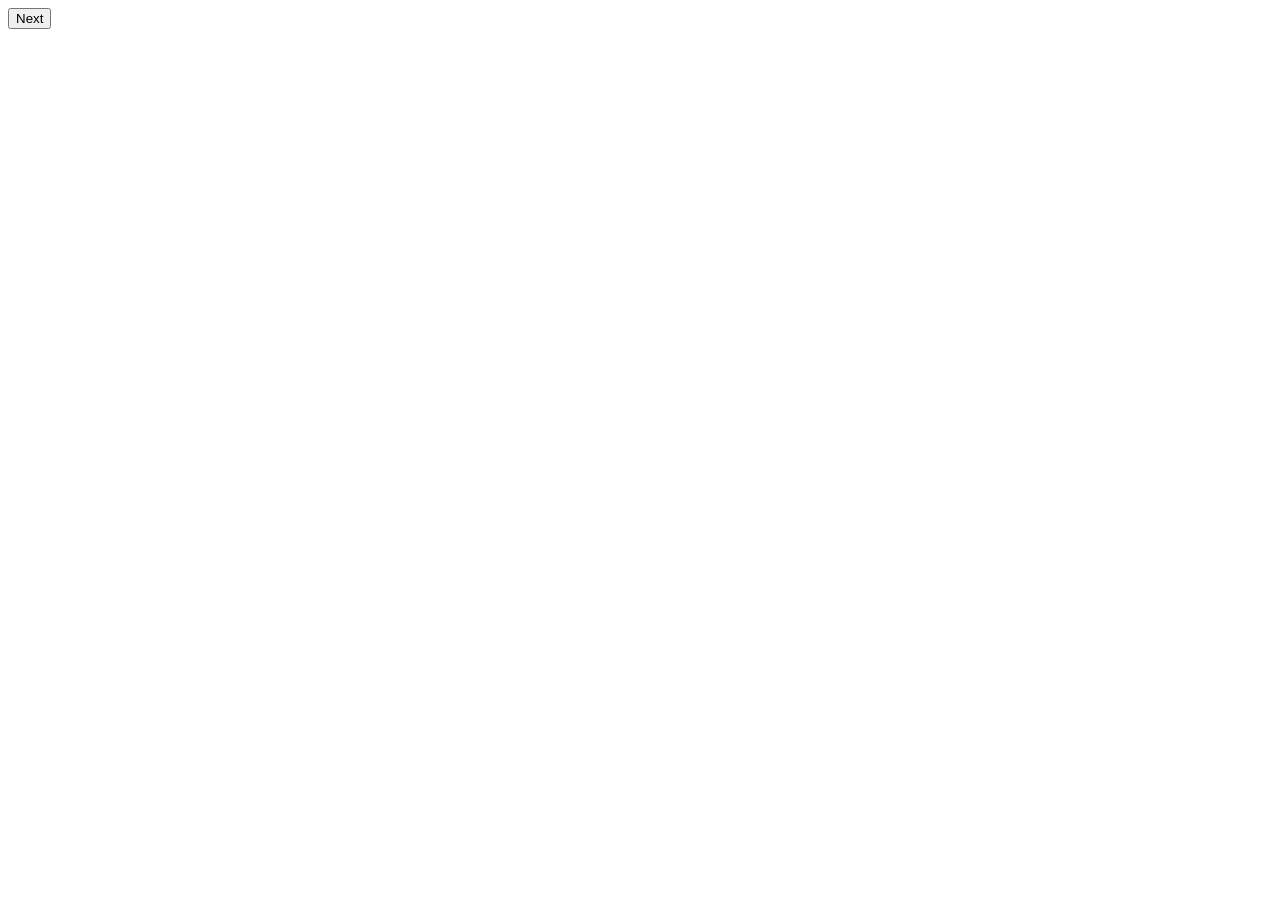
==== index.html @ b604b16c "Add homepage index.html" ====
<!DOCTYPE html>
<html lang="en">
<head>
    <meta charset="UTF-8">
    <meta name="viewport" content="width=device-width, initial-scale=1.0">
    <title>index</title>
    <link rel="stylesheet" href="style.css">
</head>
<body id="b1">
    
    <form action="" id="f1">
        <a href="index2.html" >  <input type="button" value="Next" id="ba3"> </a>
    </form>
    <script src="page.js"></script>
</body>
</html>
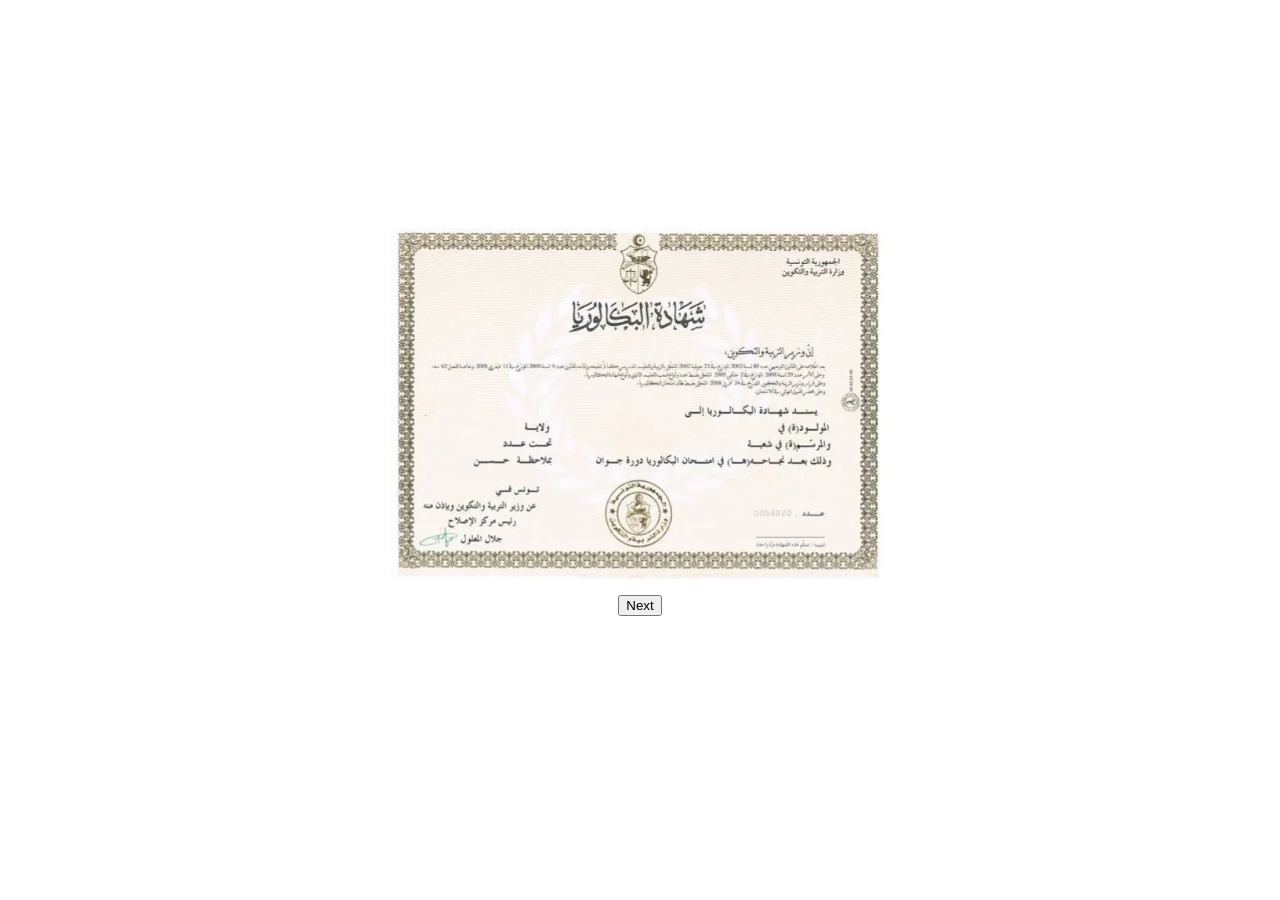
==== commit eb8444b7: "Update project" ====
--- a/index.html
+++ b/index.html
@@ -1,16 +1,17 @@
 <!DOCTYPE html>
 <html lang="en">
-<head>
-    <meta charset="UTF-8">
-    <meta name="viewport" content="width=device-width, initial-scale=1.0">
+  <head>
+    <meta charset="UTF-8" />
+    <meta name="viewport" content="width=device-width, initial-scale=1.0" />
     <title>index</title>
-    <link rel="stylesheet" href="style.css">
-</head>
-<body id="b1">
-    
+    <link rel="stylesheet" href="codes/style.css" />
+  </head>
+  <body id="b1">
     <form action="" id="f1">
-        <a href="index2.html" >  <input type="button" value="Next" id="ba3"> </a>
+      <a href="codes/index2.html"> 
+        <input type="button" value="Next" id="ba3"  /> 
+      </a>
     </form>
     <script src="page.js"></script>
-</body>
-</html>+  </body>
+</html>
--- a/codes/style.css
+++ b/codes/style.css
@@ -0,0 +1,55 @@
+body {
+    display: flex;
+    justify-content: center;
+    align-items: center;
+    min-height: 90vh;
+    margin: 0;
+    text-align: center;
+}
+
+#f1 {
+    background-image: url(../images/indexxxxxxx.jpg);
+    background-repeat: no-repeat;
+    background-position: center;
+    background-size: contain;
+    color: rgb(201, 12, 12);
+    height: 500px;
+    width: 500px;
+    box-sizing: border-box;
+    padding-top: 190px;
+}
+a input{
+    margin-top: 250px;
+}
+#bd {
+    margin: 0;
+    font-family: "Segoe UI", Arial, sans-serif;
+    background-color: #f4f6f8;
+    color: #2c3e50;
+}
+
+#d {
+    display: grid;
+    grid-template-columns: repeat(auto-fit, minmax(300px, 1fr));
+    gap: 24px;
+    max-width: 1100px;
+    margin: 40px auto;
+    padding: 24px;
+    background-color: #ffffff;
+    border-radius: 12px;
+    box-shadow: 0 4px 20px rgba(0, 0, 0, 0.08);
+}
+
+.imm {
+    width: 100%;
+    height: 300px;
+    object-fit: cover;
+    border-radius: 10px;
+    box-shadow: 0 2px 8px rgba(0, 0, 0, 0.15);
+    transition: transform 0.3s ease, box-shadow 0.3s ease;
+}
+
+.imm:hover {
+    transform: translateY(-6px);
+    box-shadow: 0 10px 24px rgba(0, 0, 0, 0.25);
+}
